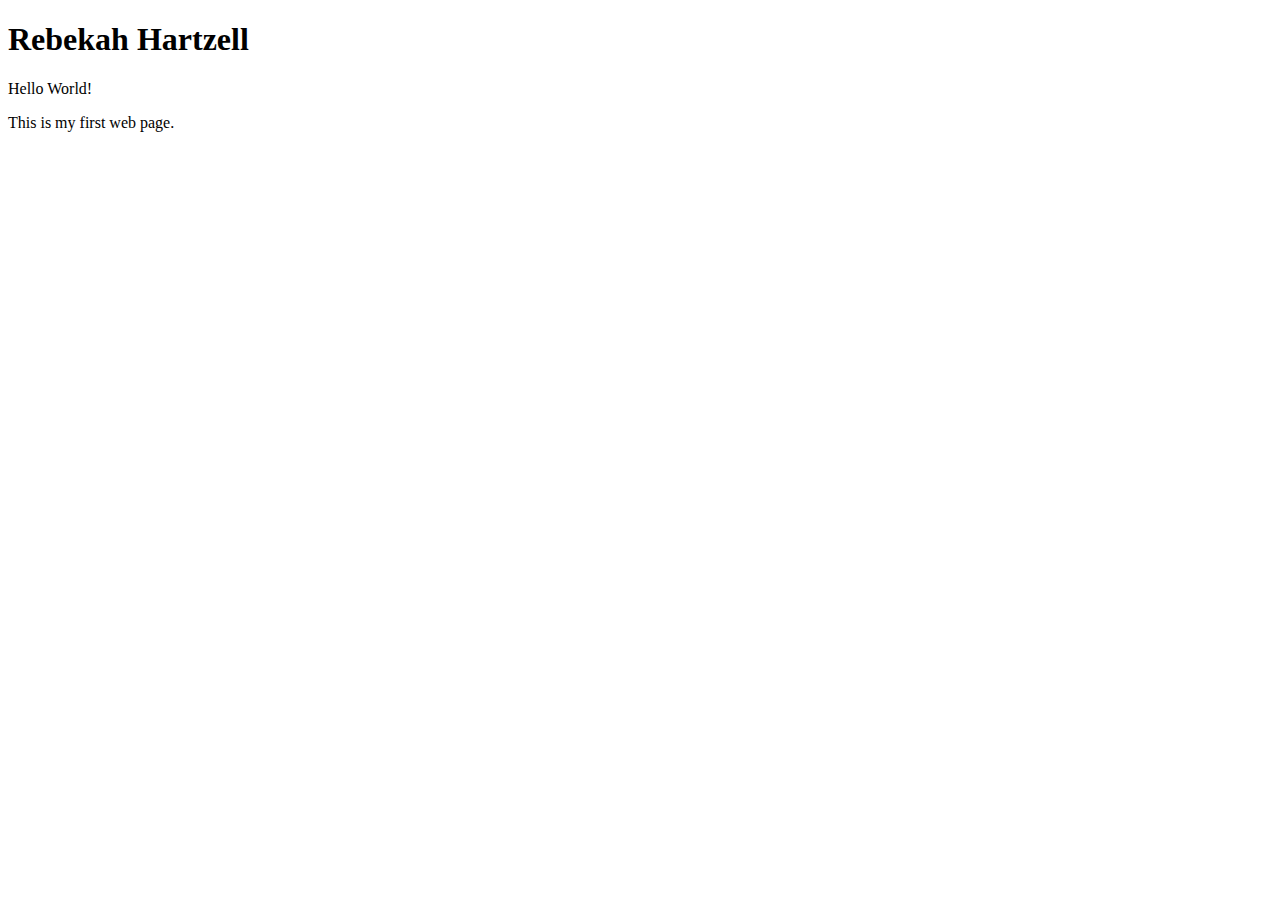
==== project-1/index.html @ 611df7c4 "Added index.html" ====
<!DOCTYPE html>
<html>
    <head>
        <meta charset="utf-8">
        <title>My First Web Page</title>
    </head>
    <body>
        <h1>Rebekah Hartzell</h1>
        <p>Hello World!</p>
        <p>This is my first web page.</p
    </body>
</html>
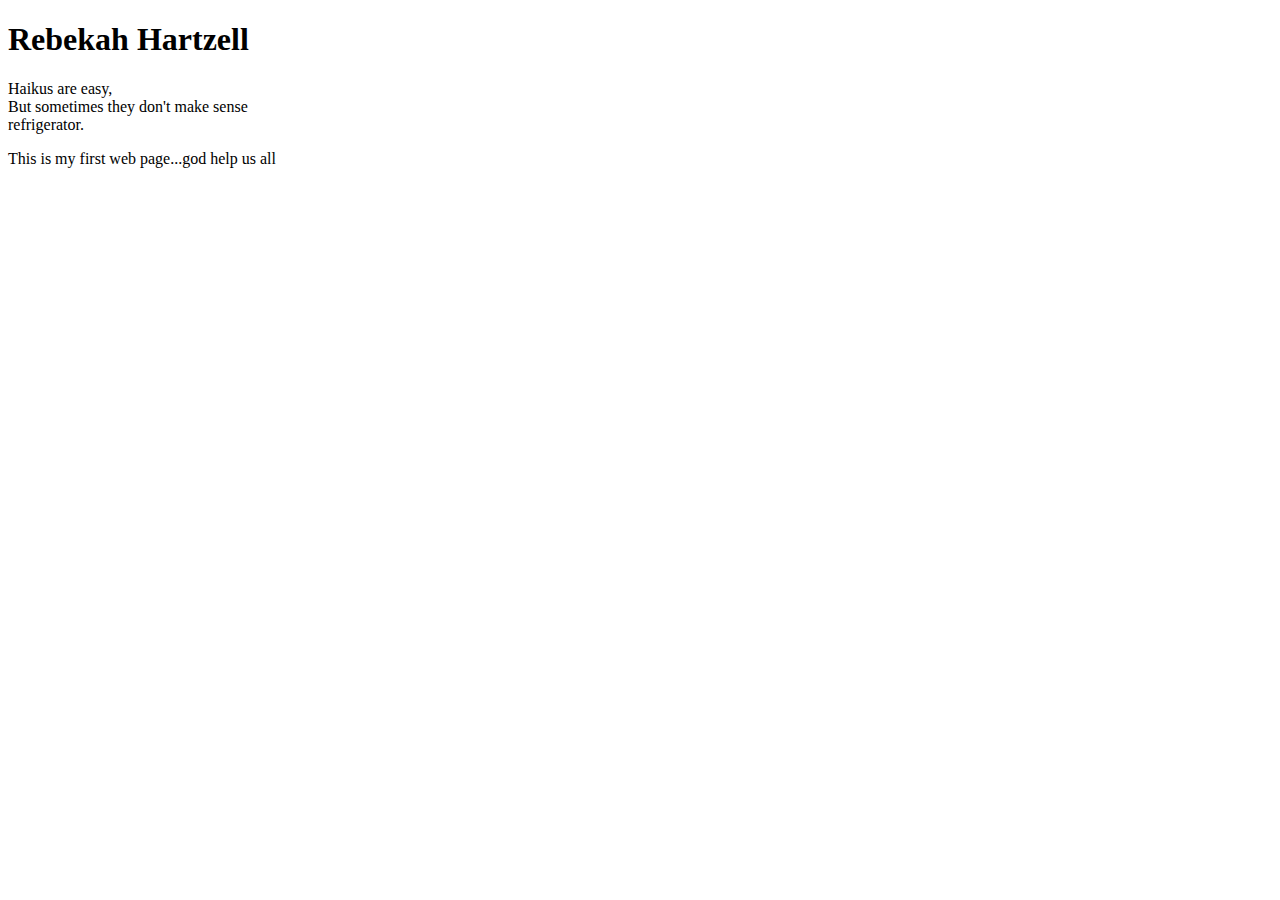
==== commit 58582321: "added haiku and first hw" ====
--- a/project-1/index.html
+++ b/project-1/index.html
@@ -8,7 +8,12 @@
     </head>
     <body>
         <h1>Rebekah Hartzell</h1>
-        <p>Hello World!</p>
-        <p>This is my first web page.</p
+        <p>Haikus are easy,
+          <br/>
+          But sometimes they don't make sense
+          <br/>
+
+          refrigerator.</p>
+        <p>This is my first web page...god help us all</p>
     </body>
 </html>
